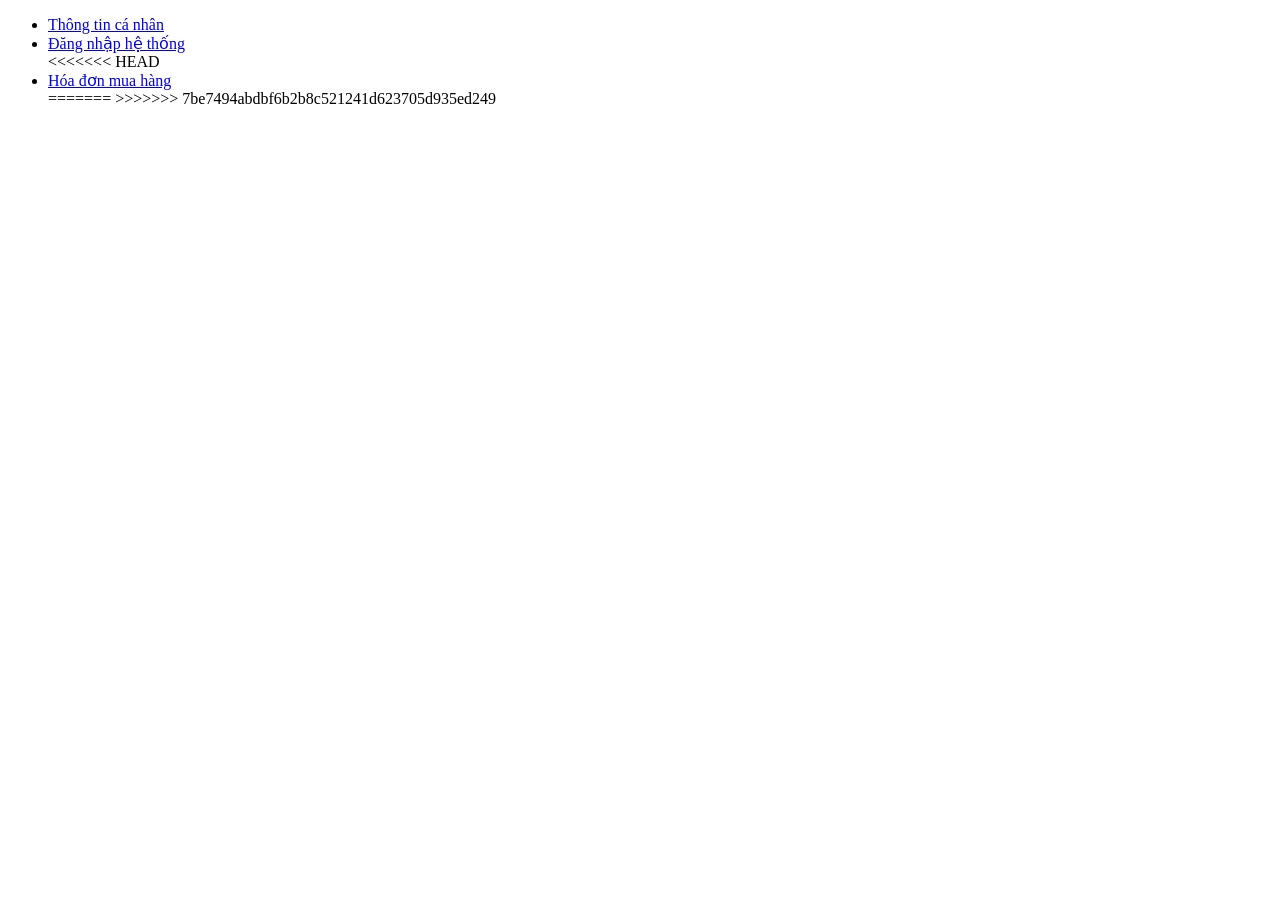
==== index.html @ 26ebcc37 "merge remote changes" ====
﻿<!DOCTYPE html>
<html lang ="vi">
    <head>
       <title> Dự án wed HTML , CSS</title>
       <meta charset ="utf-8"
</head>
<body>

<ul>
    <li>
    <a href ="html/page.html" target ="-blank">Thông tin cá nhân </a>
    </li>
    
    <li>
    <a href ="html/page1.html" target ="-blank">Đăng nhập hệ thống </a>
    </li>
<<<<<<< HEAD

    <li>
    <a href ="html/pagehoadon.html" target ="-blank">Hóa đơn mua hàng </a>
    </li>
=======
>>>>>>> 7be7494abdbf6b2b8c521241d623705d935ed249
</ul>

</body>
</html>
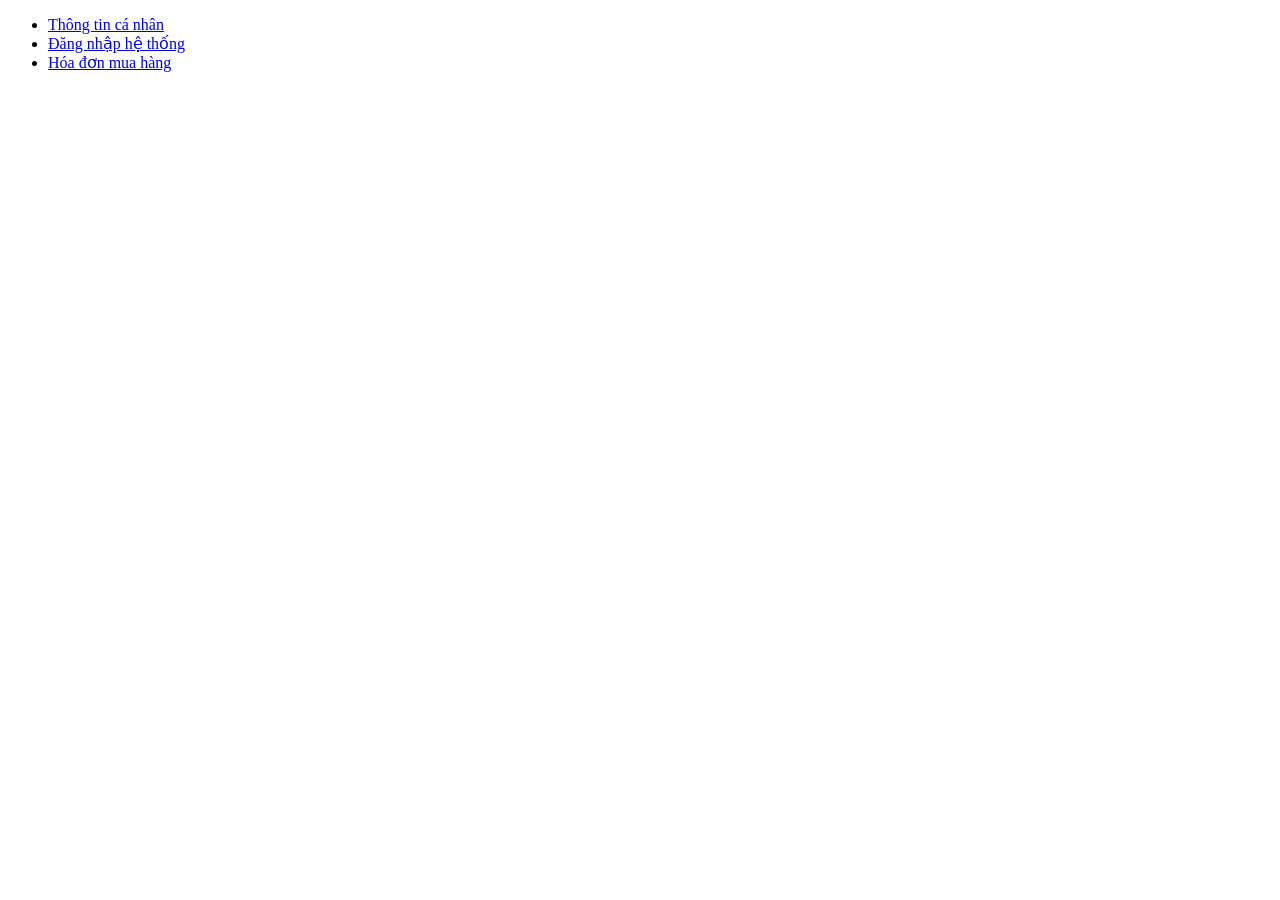
==== commit b756e0c3: "fix merge conflict in index.html" ====
--- a/index.html
+++ b/index.html
@@ -2,25 +2,22 @@
 <html lang ="vi">
     <head>
        <title> Dự án wed HTML , CSS</title>
-       <meta charset ="utf-8"
+       <meta charset ="utf-8">
 </head>
 <body>
 
 <ul>
     <li>
-    <a href ="html/page.html" target ="-blank">Thông tin cá nhân </a>
+    <a href ="html/page.html" target ="_blank">Thông tin cá nhân </a>
     </li>
     
     <li>
-    <a href ="html/page1.html" target ="-blank">Đăng nhập hệ thống </a>
+    <a href ="html/page1.html" target ="_blank">Đăng nhập hệ thống </a>
     </li>
-<<<<<<< HEAD
 
     <li>
-    <a href ="html/pagehoadon.html" target ="-blank">Hóa đơn mua hàng </a>
-    </li>
-=======
->>>>>>> 7be7494abdbf6b2b8c521241d623705d935ed249
+    <a href ="html/pagehoadon.html" target ="_blank">Hóa đơn mua hàng </a>    
+</li>
 </ul>
 
 </body>
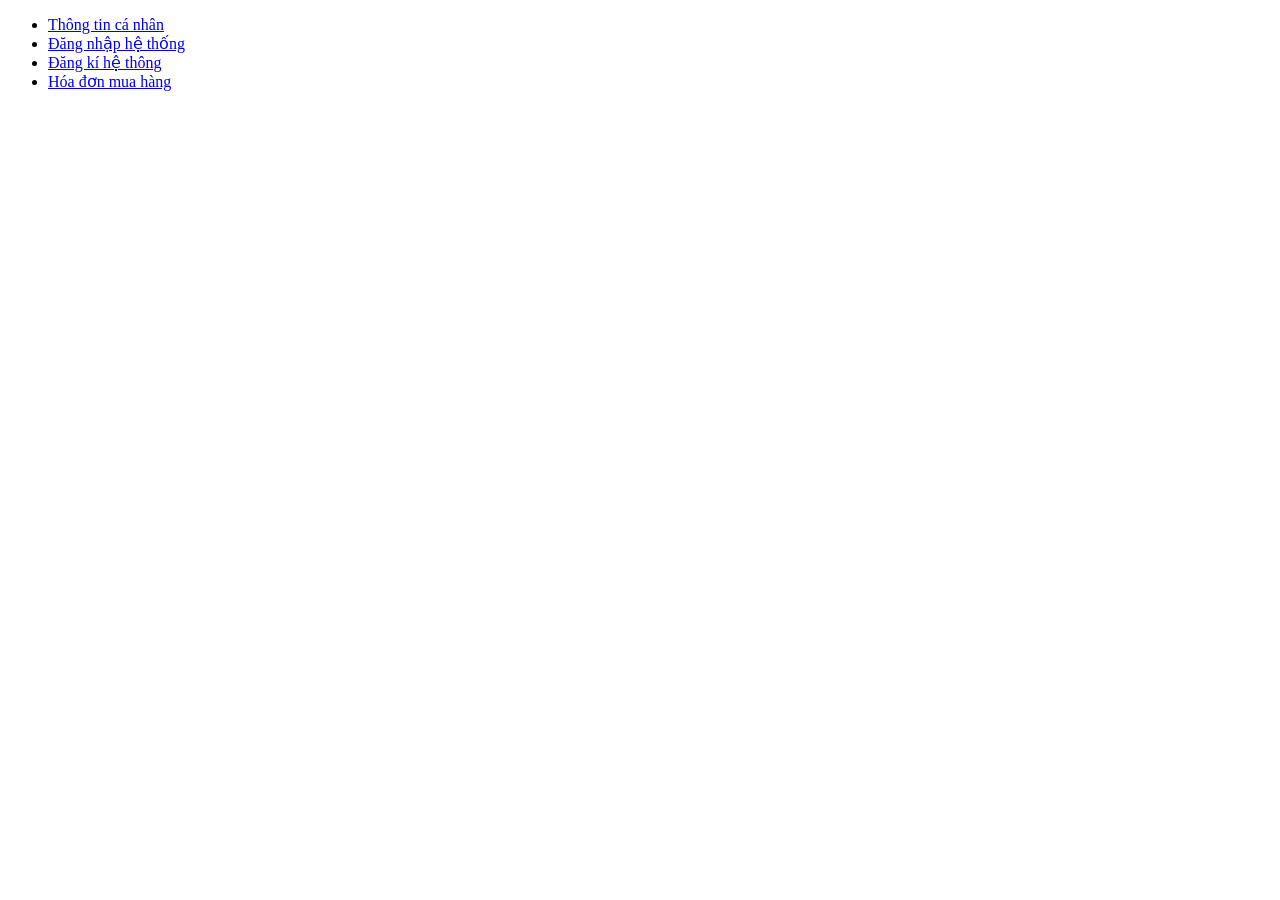
==== commit 0baf59e7: "update" ====
--- a/index.html
+++ b/index.html
@@ -8,11 +8,15 @@
 
 <ul>
     <li>
-    <a href ="html/page.html" target ="_blank">Thông tin cá nhân </a>
+    <a href ="html/page.html" target ="blank">Thông tin cá nhân </a>
     </li>
     
     <li>
     <a href ="html/page1.html" target ="_blank">Đăng nhập hệ thống </a>
+    </li>
+
+    <li>
+    <a href ="html/pagedangki.html" target ="_blank">Đăng kí hệ thông </a>
     </li>
 
     <li>
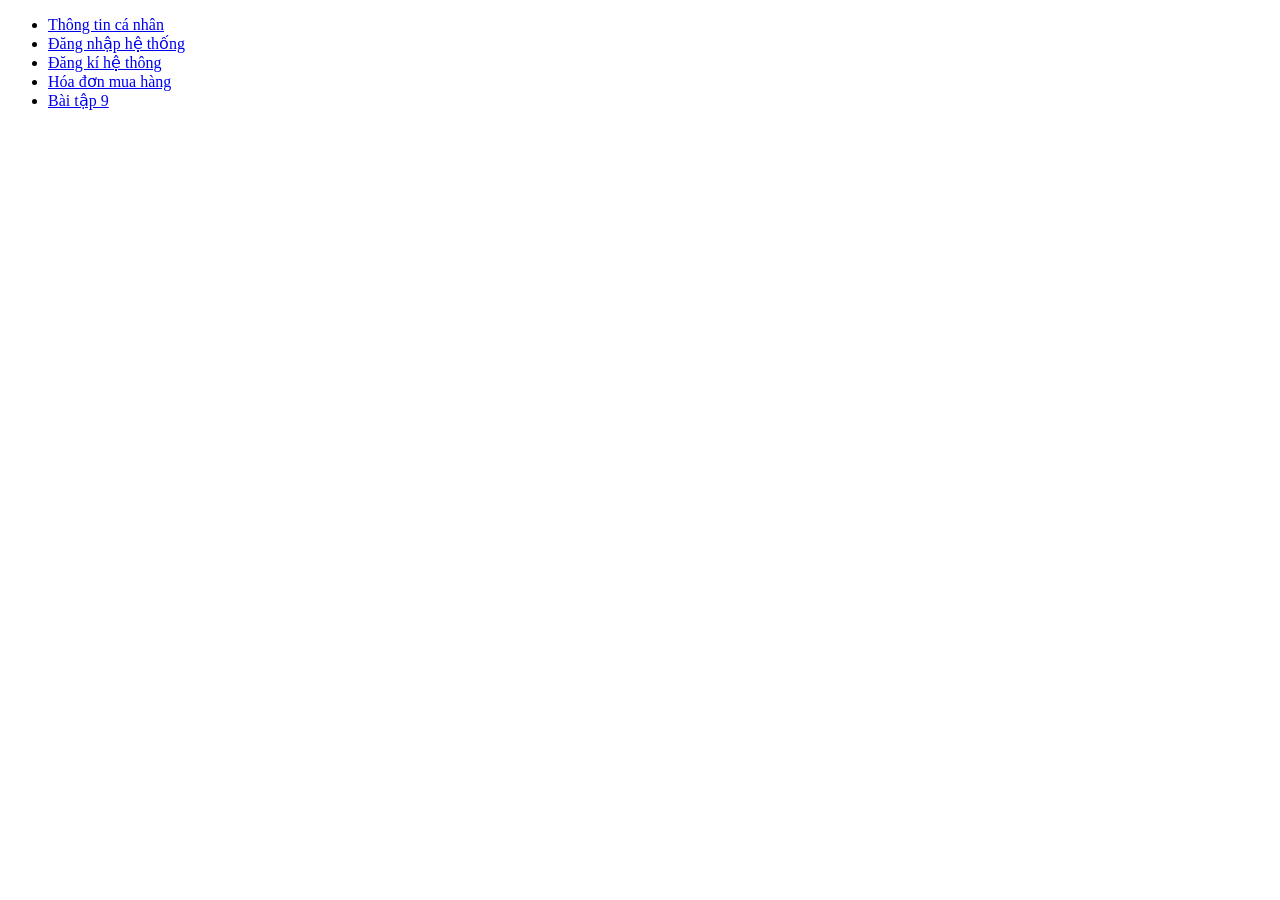
==== commit 48c6dfe2: "update" ====
--- a/index.html
+++ b/index.html
@@ -21,7 +21,11 @@
 
     <li>
     <a href ="html/pagehoadon.html" target ="_blank">Hóa đơn mua hàng </a>    
-</li>
+    </li>
+
+     <li>
+    <a href ="html/pagebt09.html" target ="_blank">Bài tập 9 </a>    
+    </li>
 </ul>
 
 </body>
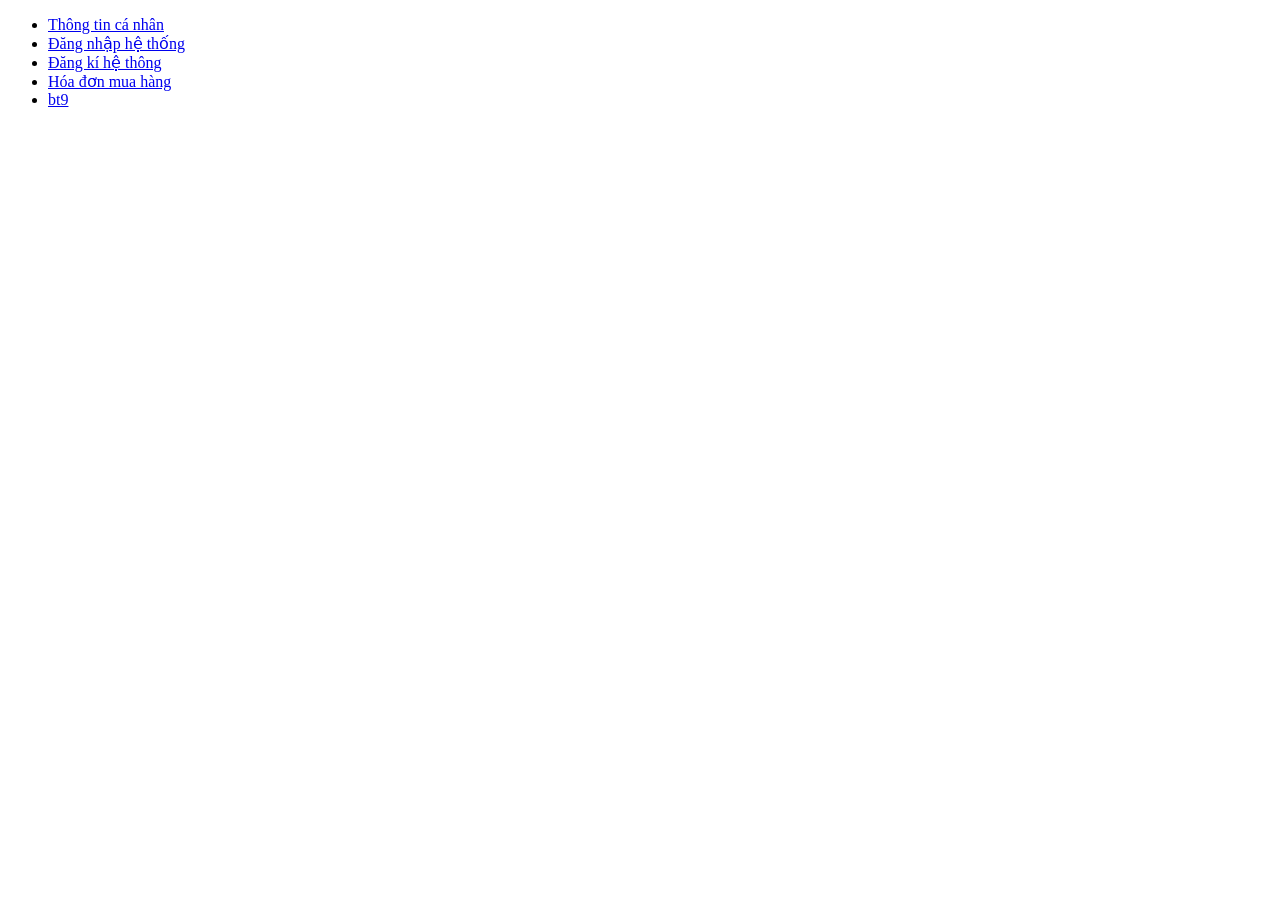
==== commit 0d5e7ee7: "update" ====
--- a/index.html
+++ b/index.html
@@ -24,7 +24,7 @@
     </li>
 
      <li>
-    <a href ="html/pagebt09.html" target ="_blank">Bài tập 9 </a>    
+    <a href ="html/pagebt09.html" target ="_blank">bt9 </a>    
     </li>
 </ul>
 
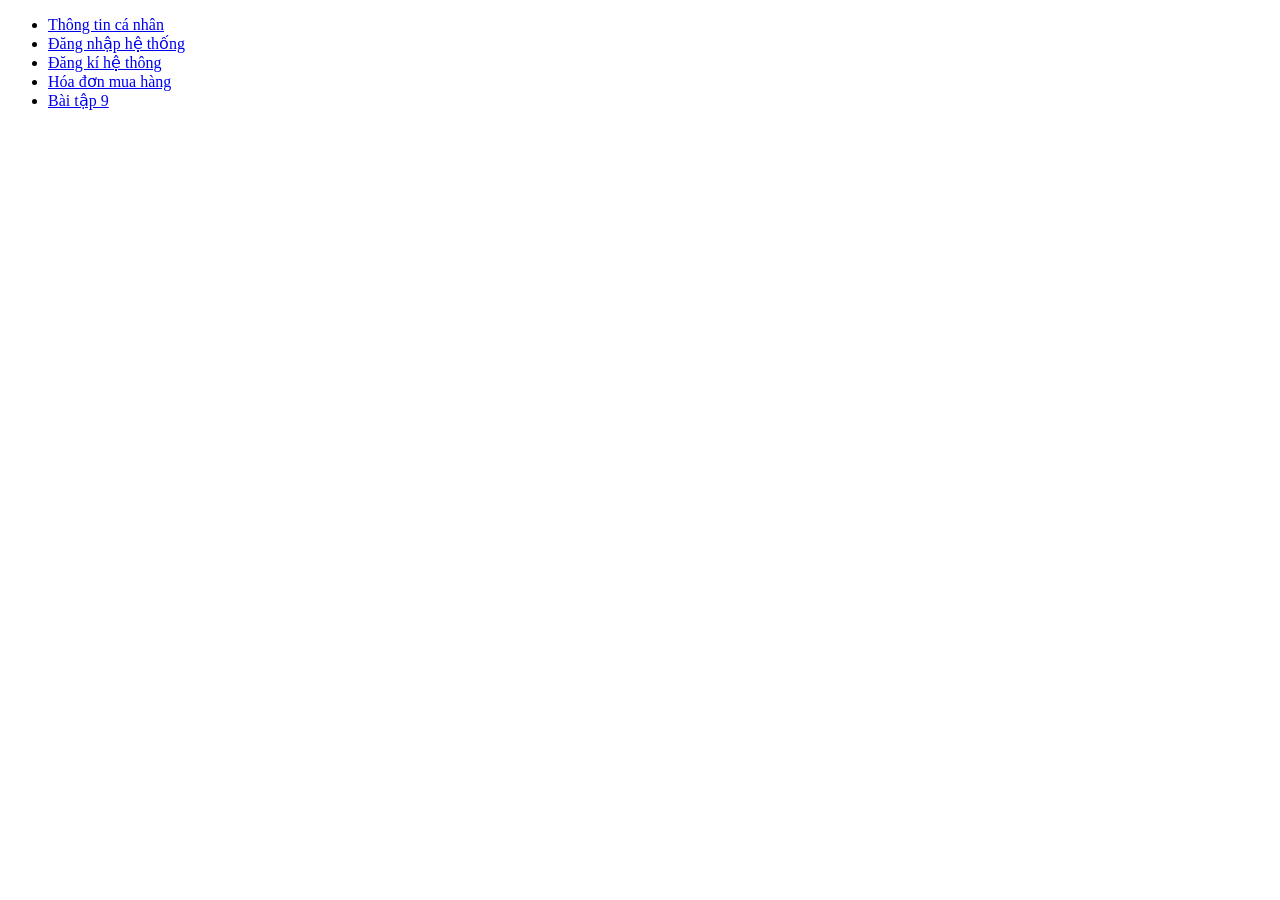
==== commit 503f0430: "update" ====
--- a/index.html
+++ b/index.html
@@ -24,7 +24,7 @@
     </li>
 
      <li>
-    <a href ="html/pagebt09.html" target ="_blank">bt9 </a>    
+    <a href ="html/pagebt09.html" target ="_blank">Bài tập 9 </a>    
     </li>
 </ul>
 
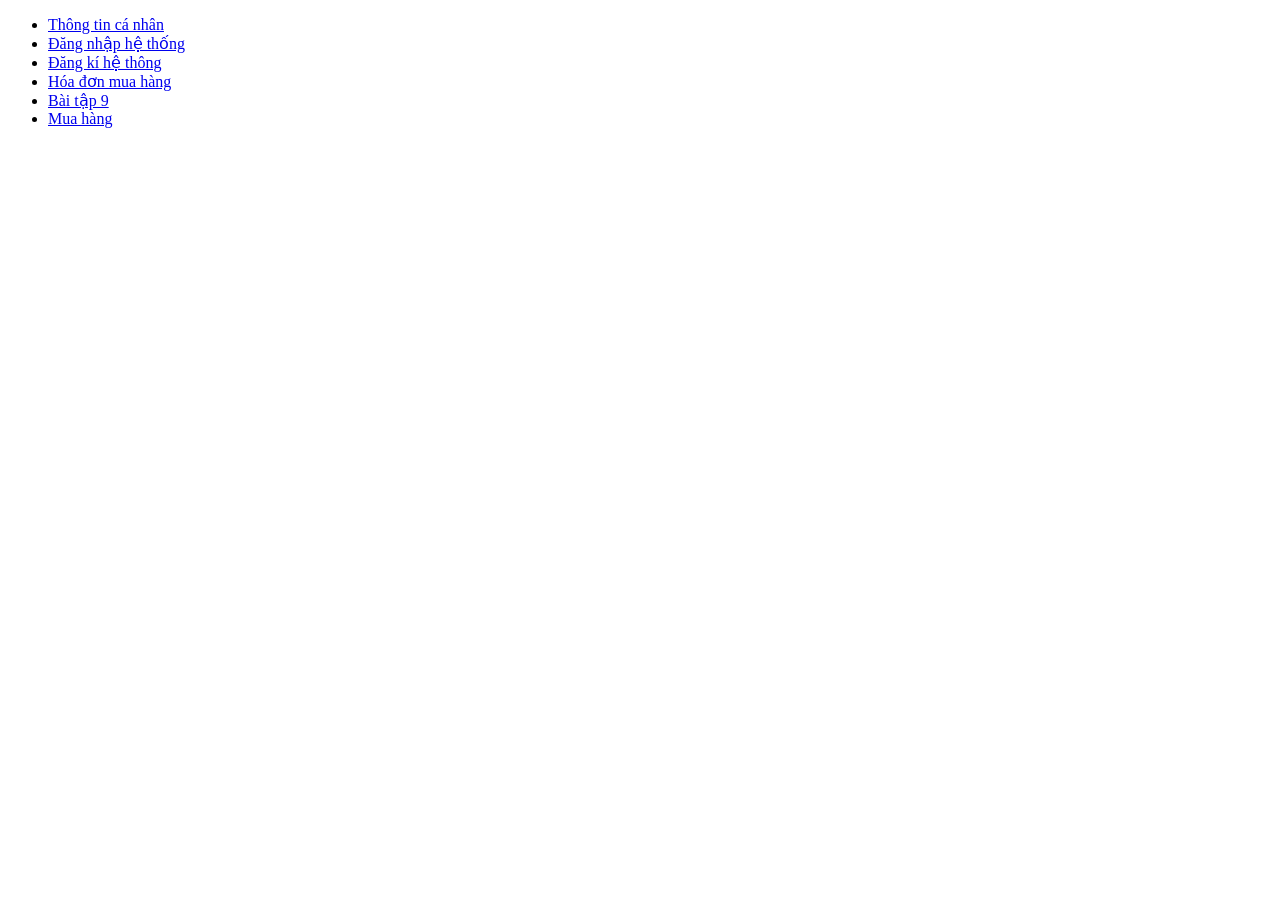
==== commit 6bb653b9: "update" ====
--- a/index.html
+++ b/index.html
@@ -26,6 +26,11 @@
      <li>
     <a href ="html/pagebt09.html" target ="_blank">Bài tập 9 </a>    
     </li>
+
+    
+     <li>
+    <a href ="html/pagemangdoituong.html" target ="_blank"> Mua hàng</a>    
+    </li>
 </ul>
 
 </body>
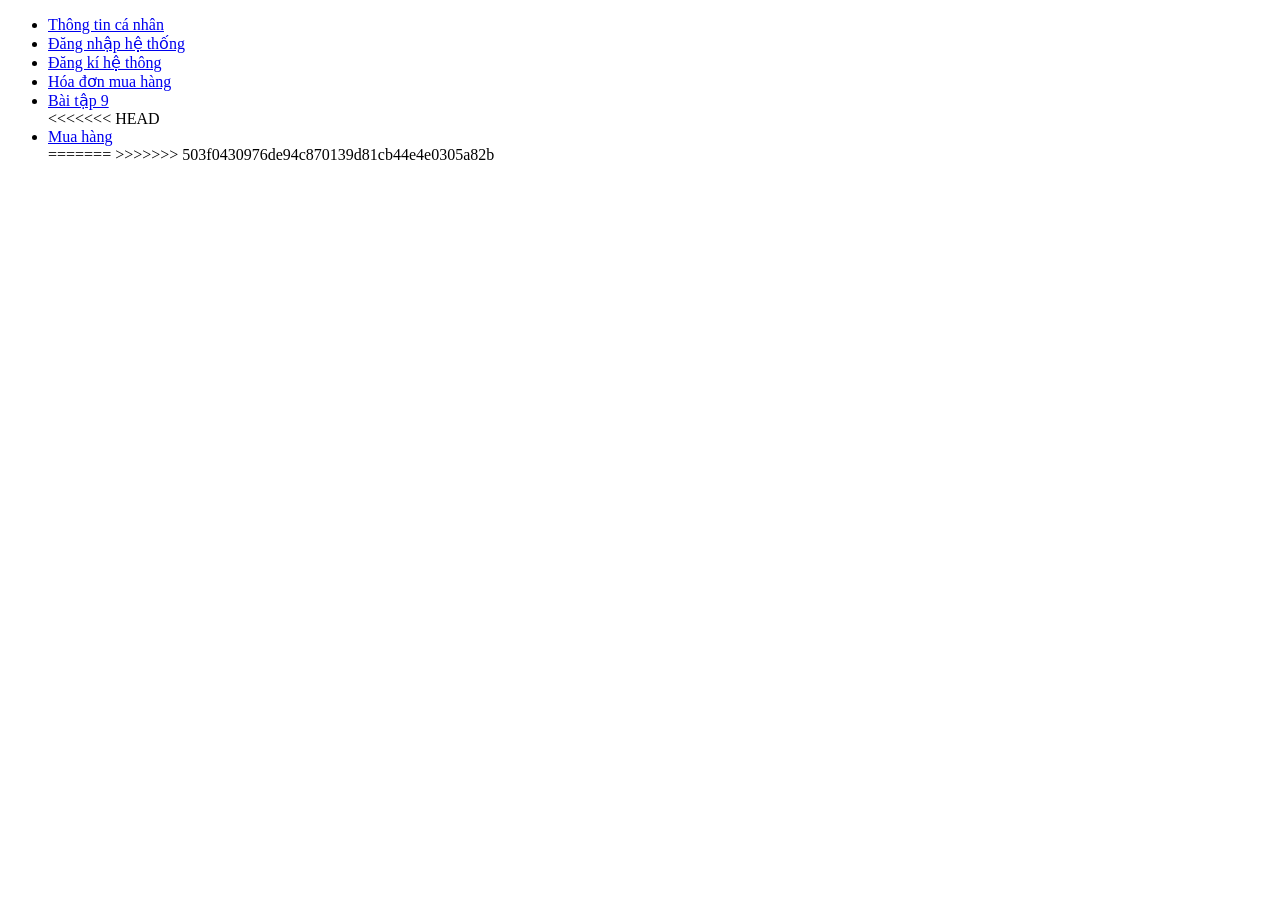
==== commit 1484ec0a: "update" ====
--- a/index.html
+++ b/index.html
@@ -26,11 +26,14 @@
      <li>
     <a href ="html/pagebt09.html" target ="_blank">Bài tập 9 </a>    
     </li>
+<<<<<<< HEAD
 
     
      <li>
     <a href ="html/pagemangdoituong.html" target ="_blank"> Mua hàng</a>    
     </li>
+=======
+>>>>>>> 503f0430976de94c870139d81cb44e4e0305a82b
 </ul>
 
 </body>
